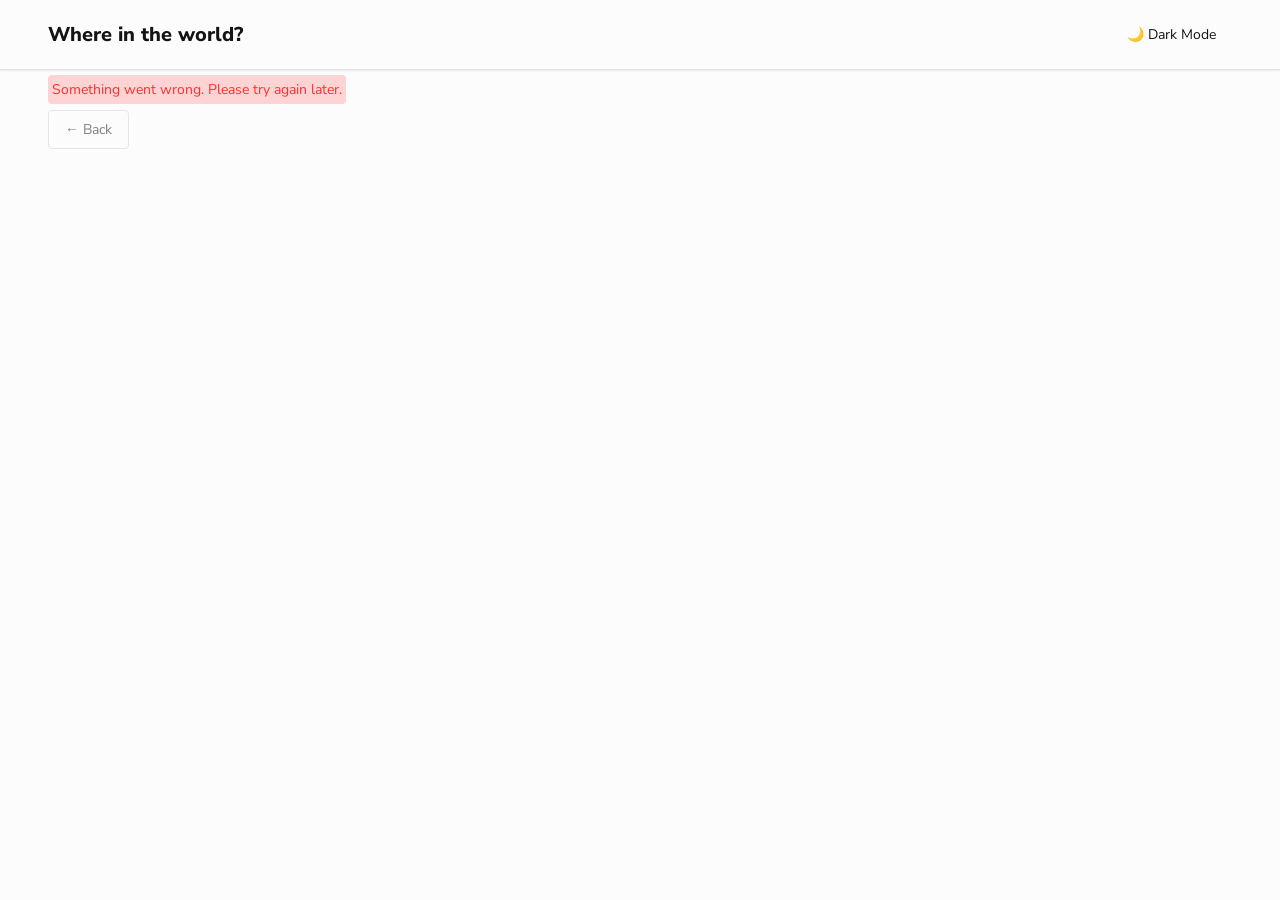
==== country/index.html @ 7f3b1a44 "feat: add country details page - add more data fields for homepage to store - remove some utils func" ====
<!DOCTYPE html>

<html>

<head>
  <meta charset="utf-8">
  <meta name="viewport" content="width=device-width, initial-scale=1">
  <title>Country Details</title>
  <link rel="stylesheet" href="../style.css">
  <link rel="preconnect" href="https://fonts.googleapis.com">
  <link rel="preconnect" href="https://fonts.gstatic.com" crossorigin>
  <link
    href="https://fonts.googleapis.com/css2?family=Nunito+Sans:ital,opsz,wght@0,6..12,200..1000;1,6..12,200..1000&display=swap"
    rel="stylesheet">
</head>

<body id="country-details">
  <header>
    <h1>Where in the world?</h1>
    <button id="theme-toggle" aria-label="Toggle dark mode">
      <span class="theme-toggle__icon">🌙</span>
      <span class="theme-toggle__text">Dark Mode</span>
    </button>

    <div id="loader" class="loader" aria-hidden="false">
      <div class="loader__spinner"></div>
    </div>
  </header>

  <main>
    <div class="input-container">
      <a href="../index.html" class="btn">&larr; Back</a>
    </div>

    <div class="details">

    </div>

  </main>

  <script src="getCountryDetails.js"></script>
  <script src="../index.js"></script>
</body>

</html>
---- style.css ----
@layer reset {
  /* Use border-box for everything */
  *,
  *::before,
  *::after {
    box-sizing: border-box;
  }

  /* Remove default margins and padding */
  * {
    margin: 0;
    padding: 0;
  }

  /* Core document settings */
  html {
    -webkit-text-size-adjust: none;
    text-size-adjust: none;
    line-height: 1.5;
    -webkit-font-smoothing: antialiased;
    /* Use dynamic viewport for better mobile sizing */
    min-block-size: 100dvb;
  }

  /* Improve media defaults */
  img,
  picture,
  video,
  canvas,
  svg {
    display: block;
    max-width: 100%;
  }

  /* Inherit fonts for form elements */
  input,
  button,
  textarea,
  select {
    font: inherit;
  }

  /* Allow smooth transitions for height: auto */
  :root {
    interpolate-size: allow-keywords;
  }
}

:root {
  color-scheme: light dark;

  /* Typography */
  --font-family-base: 'Nunito Sans', sans-serif;
  --font-size-base: 16px;
  --font-size-sm: 14px;
  --font-size-lg: 20px;
  --font-size-xl: 32px;

  /* Spacing */
  --spacing-xs: 0.25rem;
  --spacing-sm: 0.5rem;
  --spacing-md: 1rem;
  --spacing-lg: 1.5rem;
  --spacing-xl: 2rem;
  --spacing-2xl: 2.5rem;
  --spacing-3xl: 3rem;

  /* Radius */
  --radius-sm: 4px;
  --radius-md: 8px;
  --radius-lg: 12px;

  /* Elevation */
  --shadow-sm: 0 1px 2px rgba(0, 0, 0, 0.08);
  --shadow-md: 0 4px 6px rgba(0, 0, 0, 0.12);
  --shadow-lg: 0 10px 15px rgba(0, 0, 0, 0.16);

  /* Light mode palette */
  --color-text: hsl(200, 15%, 8%);
  --color-bg: hsl(0, 0%, 99%);
  --color-surface: hsl(0, 0%, 100%);
  --color-border: hsl(0, 0%, 90%);
  --color-input: hsl(0, 0%, 50%);
  --color-muted: hsl(0, 0%, 60%);
  --color-on-surface: hsl(200, 15%, 8%);
  --color-emphasis: hsl(0, 0%, 100%);
  --color-error: hsl(0, 100%, 59%);
  --color-bg-error: hsl(0, 100%, 59%, 0.2);
}

[data-theme='dark'] {
  --color-text: hsl(0, 100%, 100%);
  --color-bg: hsl(207, 26%, 17%);
  --color-surface: hsl(209, 23%, 22%);
  --color-border: rgba(255, 255, 255, 0.12);
  --color-input: hsl(0, 0%, 100%);
  --color-muted: hsla(0, 0%, 100%, 0.7);
  --color-on-surface: hsl(0, 100%, 100%);
  --color-emphasis: hsl(0, 100%, 100%);
}

ul,
li {
  list-style: none;
}

header {
  display: flex;
  align-items: center;
  justify-content: space-between;
  padding: var(--spacing-md) var(--spacing-3xl);
  color: var(--color-text);
  background-color: var(--color-bg);
  border-bottom: 1px solid var(--color-border);
  width: 100%;
  box-shadow: var(--shadow-sm);
  position: relative;
}

h1 {
  font-size: var(--font-size-lg);
  font-weight: 800;
}

h2 {
  font-size: var(--font-size-base);
}

a {
  color: var(--color-text);
  text-decoration: none;
}

body {
  color: var(--color-text);
  background-color: var(--color-bg);
  font-size: var(--font-size-base);
  font-family: var(--font-family-base);
}

main {
  position: relative;
  padding: 0 var(--spacing-3xl) var(--spacing-2xl);
}

.input-container {
  display: flex;
  justify-content: space-between;
  align-items: center;
  flex-wrap: wrap;
  margin: var(--spacing-2xl) 0;
  gap: var(--spacing-xs);
}

input,
select,
button,
.btn {
  font-size: var(--font-size-sm);
  background-color: var(--color-bg);
  border: 1px solid var(--color-border);
  color: var(--color-input);
  padding: var(--spacing-sm) var(--spacing-md);
  border-radius: var(--radius-sm);

  &:hover {
    cursor: pointer;
    border-color: var(--color-text);
  }
}

button#theme-toggle {
  background: none;
  color: var(--color-text);
  display: flex;
  align-items: center;
  gap: var(--spacing-xs);
  border: 0;
}

input[type='search'] {
  width: 100%;
  max-width: 400px;
}

select {
  appearance: none;
  -webkit-appearance: none; /* Safari/Chrome */
  -moz-appearance: none;
}

.cards {
  display: grid;
  grid-template-columns: repeat(4, 1fr);
  gap: var(--spacing-3xl);

  & .card {
    overflow: hidden;
    border-radius: var(--radius-sm);
    border: 1px solid var(--color-border);
    box-shadow: var(--shadow-md);

    &:hover {
      & .card__details {
        background-color: var(--color-surface);
        transition: background-color 300ms ease;
      }
    }

    & .card__flag {
      background-color: black;

      & img {
        height: 200px;
        width: 100%;
        object-fit: cover;
      }
    }
    & .card__details {
      padding: var(--spacing-md);

      & .card__details-title {
        margin-bottom: var(--spacing-sm);
      }
      & .card__details-item {
        margin-bottom: var(--spacing-xs);
        & span {
          font-weight: 600;
          font-size: var(--font-size-sm);
        }
      }
    }
  }
}

.status {
  position: absolute;
  top: -2.2rem;
  padding: var(--spacing-xs);
  border-radius: var(--radius-sm);
  font-size: var(--font-size-sm);

  &.status--error {
    color: var(--color-error);
    background-color: var(--color-bg-error);
  }
}

.details {
  display: grid;
  grid-template-columns: 1fr 1fr;
  align-items: center;
  gap: var(--spacing-3xl);

  & .details__flag {
    border: 1px solid var(--color-border);
    width: 100%;

    & img {
      width: 100%;
      max-height: 400px;
      object-fit: cover;
    }
  }

  & .details__info {
    width: 100%;
    display: flex;
    flex-direction: column;
    gap: var(--spacing-3xl);
    padding: var(--spacing-2xl) var(--spacing-3xl);
    font-size: var(--font-size-sm);

    & .details__info-main {
      display: flex;
      flex-direction: column;
      gap: var(--spacing-md);
    }

    & .details__info-name {
      font-size: var(--font-size-xl);
      font-weight: 800;
    }

    & .details__info-list {
      display: grid;
      grid-template-columns: repeat(2, 1fr);
      gap: var(--spacing-lg);
      justify-content: space-between;
    }

    & .details__info-border-countries {
      display: flex;
      flex-direction: row;
      align-items: center;
      gap: var(--spacing-sm);

      & .details__info-border-countries-list {
        display: flex;
        flex-direction: row;
        flex-wrap: wrap;
        gap: var(--spacing-sm);

        & .details__info-border-countries-item {
          padding: 0 var(--spacing-sm);
          border: 1px solid var(--color-border);
          border-radius: var(--radius-sm);
        }
      }
    }
  }
}

/* utilities */
.flex {
  display: flex;
  align-items: center;
}
.gap-xs {
  gap: var(--spacing-xs);
}
.gap-sm {
  gap: var(--spacing-sm);
}
.gap-md {
  gap: var(--spacing-md);
}
.gap-lg {
  gap: var(--spacing-lg);
}
.gap-xl {
  gap: var(--spacing-xl);
}

@media (max-width: 1248px) {
  .cards {
    grid-template-columns: repeat(3, 1fr);
  }
}

@media (max-width: 992px) {
  .cards {
    grid-template-columns: repeat(2, 1fr);
  }

  .details {
    grid-template-columns: 1fr;

    & .details__info {
      padding: 0;
    }
  }
}

@media (max-width: 640px) {
  .cards {
    grid-template-columns: 1fr;
  }

  .details {
    & .details__info {
      padding: 0;

      & .details__info-list {
        grid-template-columns: 1fr;
        gap: 0;
      }
    }
  }
}

.loader {
  width: 100%;
  position: absolute;
  bottom: -2px;
  left: 0;
  padding: 1px;
}
.loader:before {
  content: '';
  position: absolute;
  top: -4px;
  right: -4px;
  bottom: -4px;
  left: -4px;
}
.loader__spinner {
  position: absolute;
  top: 0;
  right: 100%;
  bottom: 0;
  left: 0;
  background: var(--color-text);
  width: 0;
  animation: borealisBar 2s linear infinite;
}

@keyframes borealisBar {
  0% {
    left: 0%;
    right: 100%;
    width: 0%;
  }
  10% {
    left: 0%;
    right: 75%;
    width: 25%;
  }
  90% {
    right: 0%;
    left: 75%;
    width: 25%;
  }
  100% {
    left: 100%;
    right: 0%;
    width: 0%;
  }
}
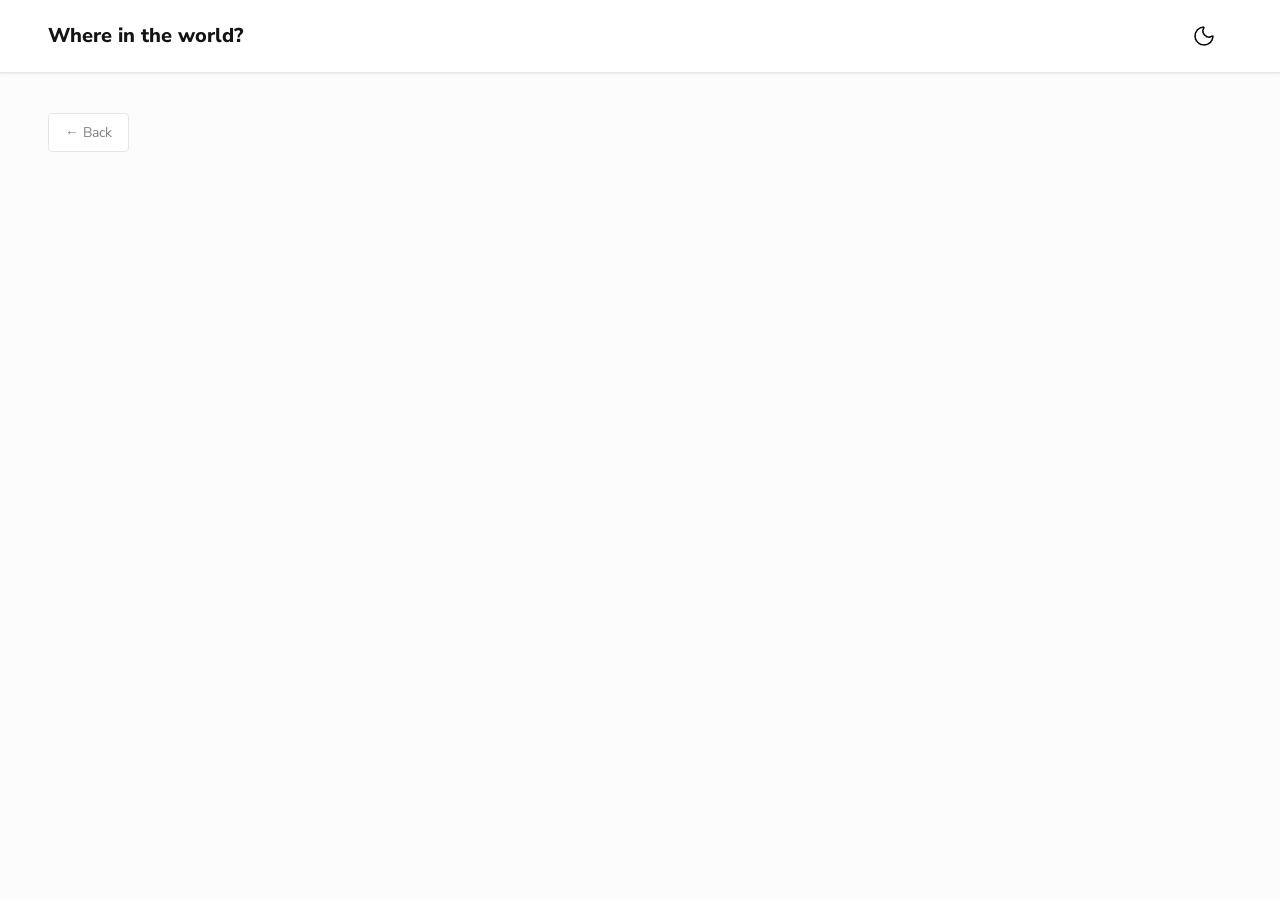
==== commit 11e51df3: "feat: add theme toggle - split script into smaller modules - minor style update" ====
--- a/country/index.html
+++ b/country/index.html
@@ -12,34 +12,34 @@
   <link
     href="https://fonts.googleapis.com/css2?family=Nunito+Sans:ital,opsz,wght@0,6..12,200..1000;1,6..12,200..1000&display=swap"
     rel="stylesheet">
+
+  <script>
+    // so no flickering occurs when navigating between pages
+    const theme = localStorage.getItem("fem-countries-api-theme") || "light";
+    document.documentElement.dataset.theme = theme;
+  </script>
 </head>
 
 <body id="country-details">
   <header>
-    <h1>Where in the world?</h1>
+    <h1><a href="/">Where in the world?</a></h1>
     <button id="theme-toggle" aria-label="Toggle dark mode">
-      <span class="theme-toggle__icon">🌙</span>
-      <span class="theme-toggle__text">Dark Mode</span>
+      <img id="theme-toggle__icon" class="theme-toggle__icon" src="../icons/moon.png" alt="" width="24"
+        height="24"></img>
     </button>
-
-    <div id="loader" class="loader" aria-hidden="false">
-      <div class="loader__spinner"></div>
-    </div>
   </header>
 
   <main>
     <div class="input-container">
-      <a href="../index.html" class="btn">&larr; Back</a>
+      <a href="/" class="btn">&larr; Back</a>
     </div>
 
     <div class="details">
-
     </div>
-
   </main>
 
-  <script src="getCountryDetails.js"></script>
-  <script src="../index.js"></script>
+  <script type="module" src="./getCountryDetails.js"></script>
+  <script type="module" src="../scripts/theme.js"></script>
 </body>
 
 </html>
--- a/style.css
+++ b/style.css
@@ -110,7 +110,7 @@
   justify-content: space-between;
   padding: var(--spacing-md) var(--spacing-3xl);
   color: var(--color-text);
-  background-color: var(--color-bg);
+  background-color: var(--color-surface);
   border-bottom: 1px solid var(--color-border);
   width: 100%;
   box-shadow: var(--shadow-sm);
@@ -132,6 +132,7 @@
 }
 
 body {
+  min-width: 350px;
   color: var(--color-text);
   background-color: var(--color-bg);
   font-size: var(--font-size-base);
@@ -157,7 +158,7 @@
 button,
 .btn {
   font-size: var(--font-size-sm);
-  background-color: var(--color-bg);
+  background-color: var(--color-surface);
   border: 1px solid var(--color-border);
   color: var(--color-input);
   padding: var(--spacing-sm) var(--spacing-md);
@@ -176,6 +177,10 @@
   align-items: center;
   gap: var(--spacing-xs);
   border: 0;
+
+  img {
+    transition: transform 300ms ease;
+  }
 }
 
 input[type='search'] {
@@ -218,6 +223,8 @@
     }
     & .card__details {
       padding: var(--spacing-md);
+      background-color: var(--color-surface);
+      height: 100%;
 
       & .card__details-title {
         margin-bottom: var(--spacing-sm);
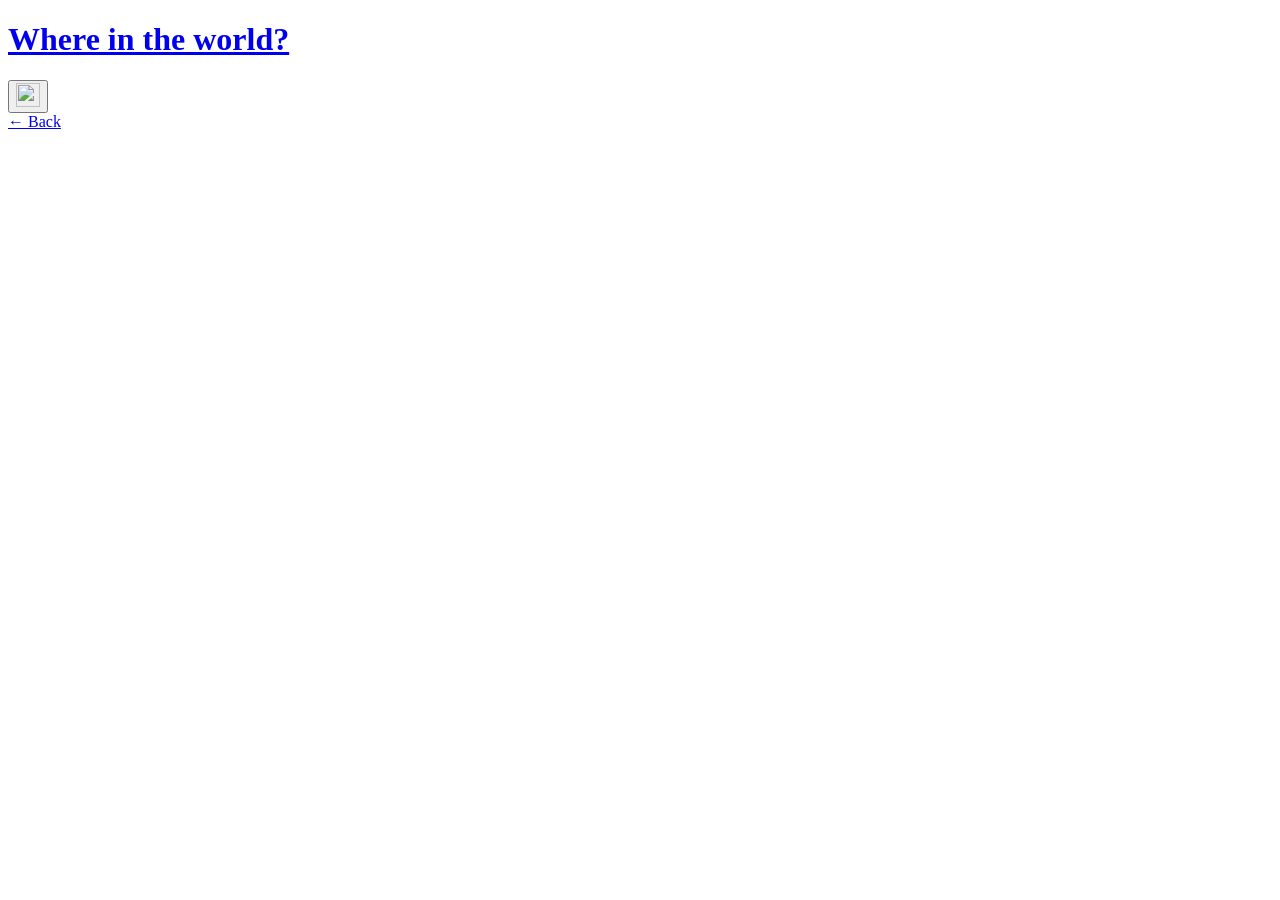
==== commit 1bed558e: "fix: resolve base path" ====
--- a/country/index.html
+++ b/country/index.html
@@ -3,10 +3,11 @@
 <html>
 
 <head>
+  <base href="/rest-countries-api/">
   <meta charset="utf-8">
   <meta name="viewport" content="width=device-width, initial-scale=1">
   <title>Country Details</title>
-  <link rel="stylesheet" href="../style.css">
+  <link rel="stylesheet" href="style.css">
   <link rel="preconnect" href="https://fonts.googleapis.com">
   <link rel="preconnect" href="https://fonts.gstatic.com" crossorigin>
   <link
@@ -15,31 +16,34 @@
 
   <script>
     // so no flickering occurs when navigating between pages
-    const theme = localStorage.getItem("fem-countries-api-theme") || "light";
+    const theme = localStorage.getItem("rest-countries-api-theme") || "light";
     document.documentElement.dataset.theme = theme;
   </script>
 </head>
 
 <body id="country-details">
   <header>
-    <h1><a href="/">Where in the world?</a></h1>
+    <h1><a href="index.html">Where in the world?</a></h1>
     <button id="theme-toggle" aria-label="Toggle dark mode">
-      <img id="theme-toggle__icon" class="theme-toggle__icon" src="../icons/moon.png" alt="" width="24"
-        height="24"></img>
+      <img id="theme-toggle__icon" class="theme-toggle__icon" src="icons/moon.png" alt="" width="24" height="24"></img>
     </button>
+
+    <div id="loader" class="loader" aria-hidden="false">
+      <div class="loader__bar"></div>
+    </div>
   </header>
 
   <main>
     <div class="input-container">
-      <a href="/" class="btn">&larr; Back</a>
+      <a href="index.html" class="btn">&larr; Back</a>
     </div>
 
     <div class="details">
     </div>
   </main>
 
-  <script type="module" src="./getCountryDetails.js"></script>
-  <script type="module" src="../scripts/theme.js"></script>
+  <script type="module" src="country/getCountryDetails.js"></script>
+  <script type="module" src="scripts/theme.js"></script>
 </body>
 
 </html>
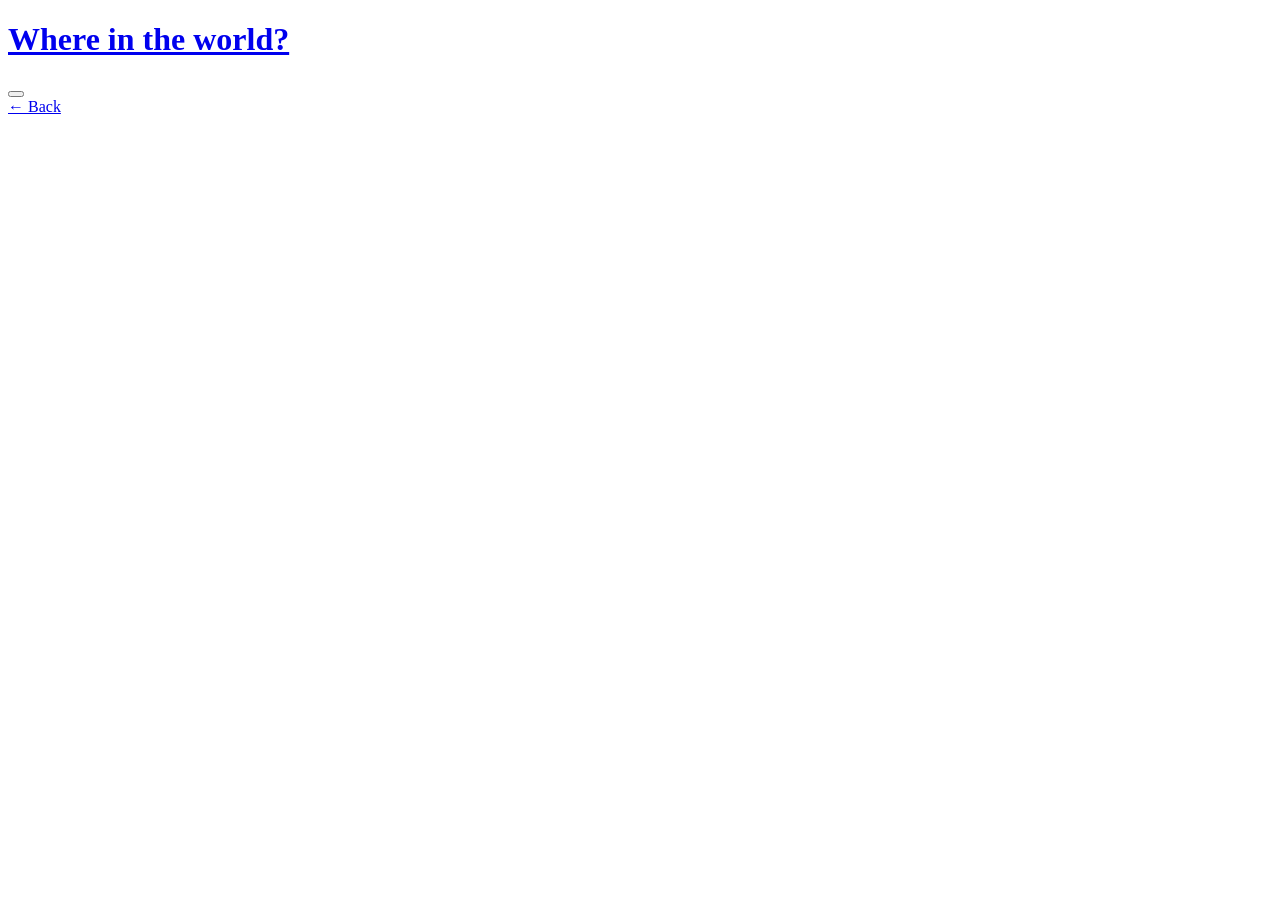
==== commit 5eaec56a: "style: change icons, update style" ====
--- a/country/index.html
+++ b/country/index.html
@@ -21,12 +21,10 @@
   </script>
 </head>
 
-<body id="country-details">
+<body>
   <header>
-    <h1><a href="index.html">Where in the world?</a></h1>
-    <button id="theme-toggle" aria-label="Toggle dark mode">
-      <img id="theme-toggle__icon" class="theme-toggle__icon" src="icons/moon.png" alt="" width="24" height="24"></img>
-    </button>
+    <h1><a href="./">Where in the world?</a></h1>
+    <button id="theme-toggle" class="btn" aria-label="Toggle dark mode"></button>
 
     <div id="loader" class="loader" aria-hidden="false">
       <div class="loader__bar"></div>
@@ -34,9 +32,7 @@
   </header>
 
   <main>
-    <div class="input-container">
-      <a href="index.html" class="btn">&larr; Back</a>
-    </div>
+    <a href="./" class="back-btn btn">&larr; Back</a>
 
     <div class="details">
     </div>
